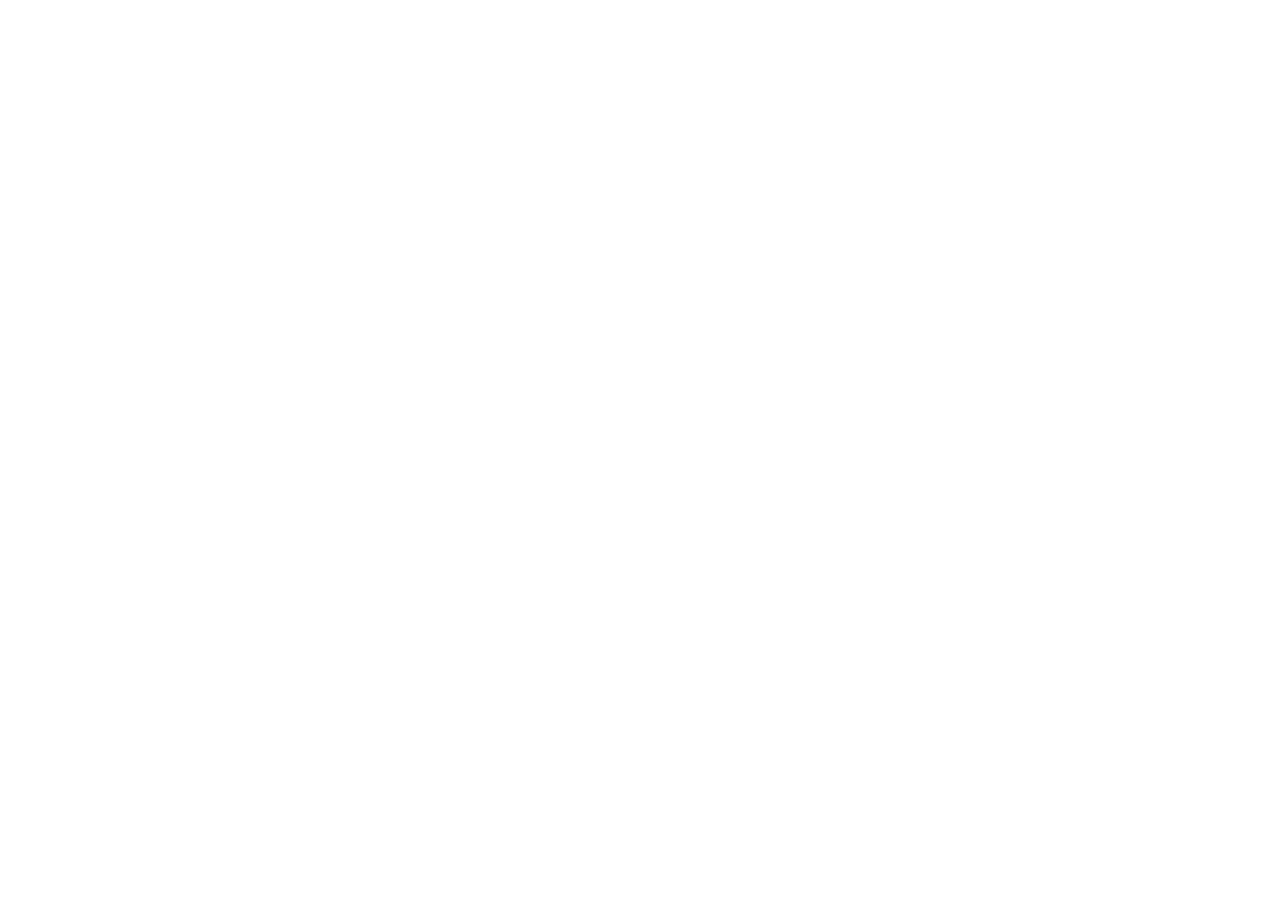
==== ae2.html @ 0c5e553b "publish 2" ====
<!DOCTYPE html>
<html lang="en">
<head>
    <meta charset="UTF-8">
    <meta name="viewport" content="width=device-width, initial-scale=1.0">
    <title>Applied Energistics 2</title>
</head>
<body>
    <script type="text/javascript">
        window.addEventListener('resize', function () {
            if (window.innerWidth <= 450) {
                window.location.href = "m.ae2.html";
            }
        });
    </script>
</body>
</html>
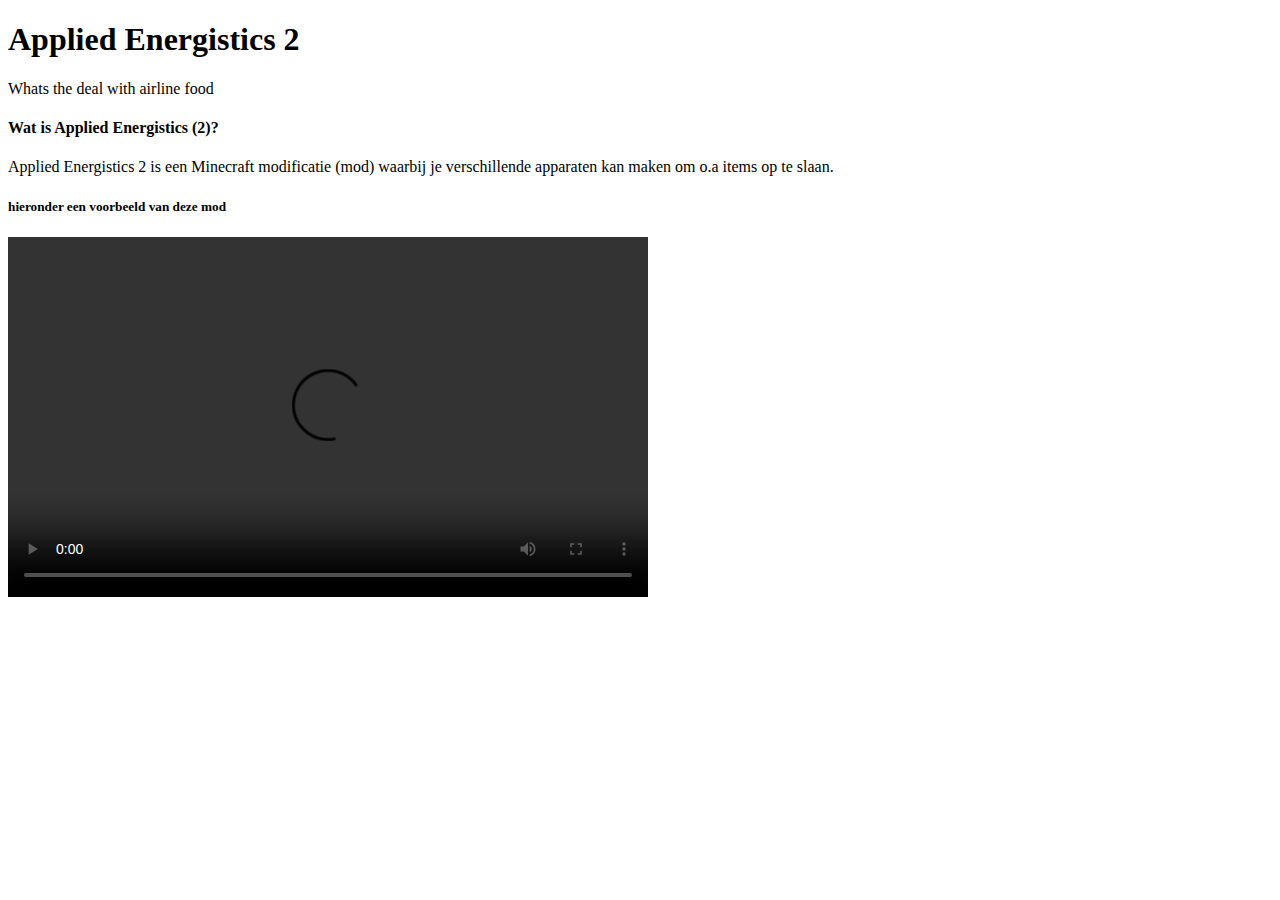
==== commit 45da27c2: "publish 3" ====
--- a/ae2.html
+++ b/ae2.html
@@ -4,6 +4,9 @@
     <meta charset="UTF-8">
     <meta name="viewport" content="width=device-width, initial-scale=1.0">
     <title>Applied Energistics 2</title>
+    <link rel="stylesheet" href="scripts/css/jhtmlf.css">
+    <link rel="preconnect" href="https://fonts.gstatic.com">
+<link href="https://fonts.googleapis.com/css2?family=JetBrains+Mono:wght@100&display=swap" rel="stylesheet">
 </head>
 <body>
     <script type="text/javascript">
@@ -13,5 +16,18 @@
             }
         });
     </script>
+    <h1>Applied Energistics 2</h1>
+    <p>Whats the deal with airline food</p>
+    <h4>Wat is Applied Energistics (2)?</h4>
+    <p>Applied Energistics 2 is een Minecraft modificatie (mod) waarbij je verschillende apparaten kan maken om o.a items op te slaan.</p>
+
+
+
+    <h5>hieronder een voorbeeld van deze mod</h5>
+    <!--Secondas Persona?, Si?, No?-->
+    <video width="640" height="360" controls>
+        <source src="http://jeff.bopedia.org/mc.disp1.mp4" type="video/mp4">
+      Your browser does not support the video tag.
+      </video>
 </body>
 </html>--- a/scripts/css/jhtmlf.css
+++ b/scripts/css/jhtmlf.css
@@ -0,0 +1,54 @@
+div.gallery {
+  margin: 5px;
+  border: 1px solid #ccc;
+  float: left;
+  width: 180px;
+}
+
+div.gallery:hover {
+  border: 1px solid #777;
+}
+
+div.gallery img {
+  width: 100%;
+  height: auto;
+}
+
+div.desc {
+  padding: 15px;
+  text-align: center;
+  font-family: 'JetBrains Mono', monospace;
+}
+
+ul {
+  background-color: #f3f3f3;
+  position: -webkit-sticky;
+  /* Safari */
+  position: sticky;
+  top: 0;
+  list-style-type: none;
+  margin: 0;
+  padding: 0;
+  overflow: hidden;
+}
+
+li {
+  float: left;
+}
+
+li a {
+  display: block;
+  color: black;
+  text-align: center;
+  padding: 14px 16px;
+  text-decoration: none;
+}
+
+li a:hover {
+  background-color: #111;
+}
+
+.active {
+  background-color: #4CAF50;
+}
+/*# sourceMappingURL=jhtmlf.css.map */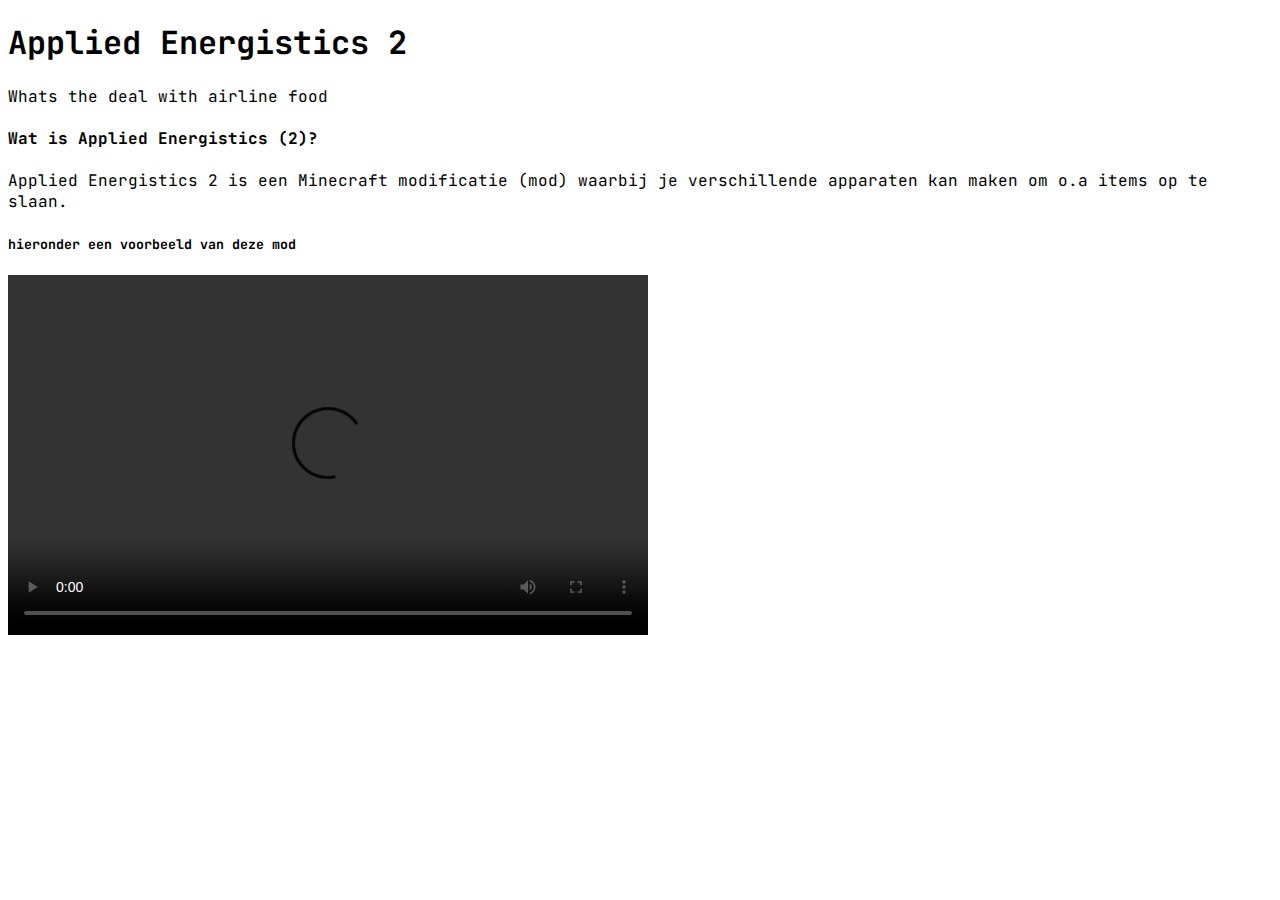
==== commit 9e244684: "removed comprimised hyperlinks" ====
--- a/ae2.html
+++ b/ae2.html
@@ -26,7 +26,7 @@
     <h5>hieronder een voorbeeld van deze mod</h5>
     <!--Secondas Persona?, Si?, No?-->
     <video width="640" height="360" controls>
-        <source src="http://jeff.bopedia.org/mc.disp1.mp4" type="video/mp4">
+        <source src="OOPS THIS ADDRESS HAS BEEN COMPRIMISED :(" type="video/mp4">
       Your browser does not support the video tag.
       </video>
 </body>
--- a/scripts/css/jhtmlf.css
+++ b/scripts/css/jhtmlf.css
@@ -12,6 +12,10 @@
 div.gallery img {
   width: 100%;
   height: auto;
+}
+
+h1, h2, h3, h4, h5, h6, p {
+  font-family: 'JetBrains Mono', monospace;
 }
 
 div.desc {
